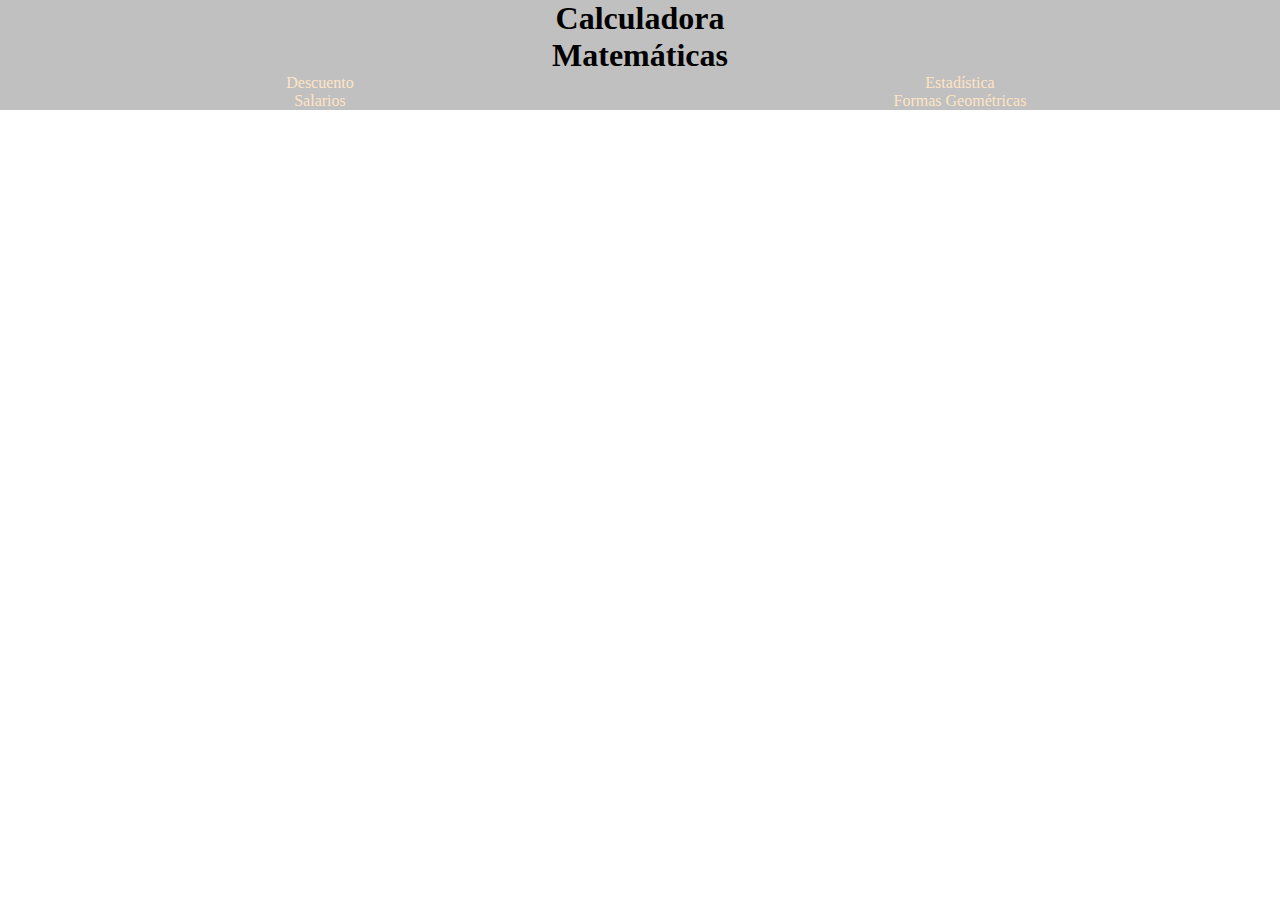
==== index.html @ 00a52d0d "Añadiendo index" ====
<!DOCTYPE html>
<html lang="en">
<head>
    <meta charset="UTF-8">
    <meta http-equiv="X-UA-Compatible" content="IE=edge">
    <meta name="viewport" content="width=device-width, initial-scale=1.0">
    <link rel="stylesheet" href="css/estilos.css">
    <title>Home</title>
</head>
<body>
    <header>
        <h1>Calculadora <br> Matemáticas</h1>
        <div>
            <a href="retoDescuento.html" target="_blank" rel="noopener noreferrer">Descuento</a>
        <a href="retoEstadística.html" target="_blank" rel="noopener noreferrer">Estadística</a>
        <a href="retoSalarios.html" target="_blank" rel="noopener noreferrer">Salarios</a>
        <a href="retoFormasGeometricas.html" target="_blank" rel="noopener noreferrer">Formas Geométricas</a>
        </div>
    </header>
    <script src="js/reto.js"></script>
</body>
</html>
---- css/estilos.css ----
a {
    text-decoration: none;
    color: bisque;
}
h2 {
    font-size: 20px;
}
*{
    margin: 0px;
    padding: 0px;
    box-sizing: border-box;
}
header {
    width: 100%;
    text-align: center;
    background-color: silver;
}
header div {
    display: grid;
    grid-template-columns: repeat(2, 1fr);
/*     margin: 0 50px 0 200px;
 */}
 main section div p {
     margin: 16px;
 }
 main section div {
     background-color: skyblue;
     width: 100vw;
     display: flex;
     flex-direction: column;
     align-items: center;
    }
    main section button {
        margin: 10px;
        border-color: transparent;
        border-radius: 20%;
        background-color: burlywood;
    }
.information {
    width: 80%;
}
main section input {
    border-radius: 20%;
    border: 3px solid rgb(248, 119, 14);
}
.FormasGeometricas-container {
    display: grid;
    grid-template-columns: repeat(1, 1fr);
} 
.img-geometricforms {
    background-color: white;
    width: 150px;
}
.FormasGeometricas-container div figure img {
   width: 100%;
}
.FormasGeometricas-container div {
    text-align: center;
}
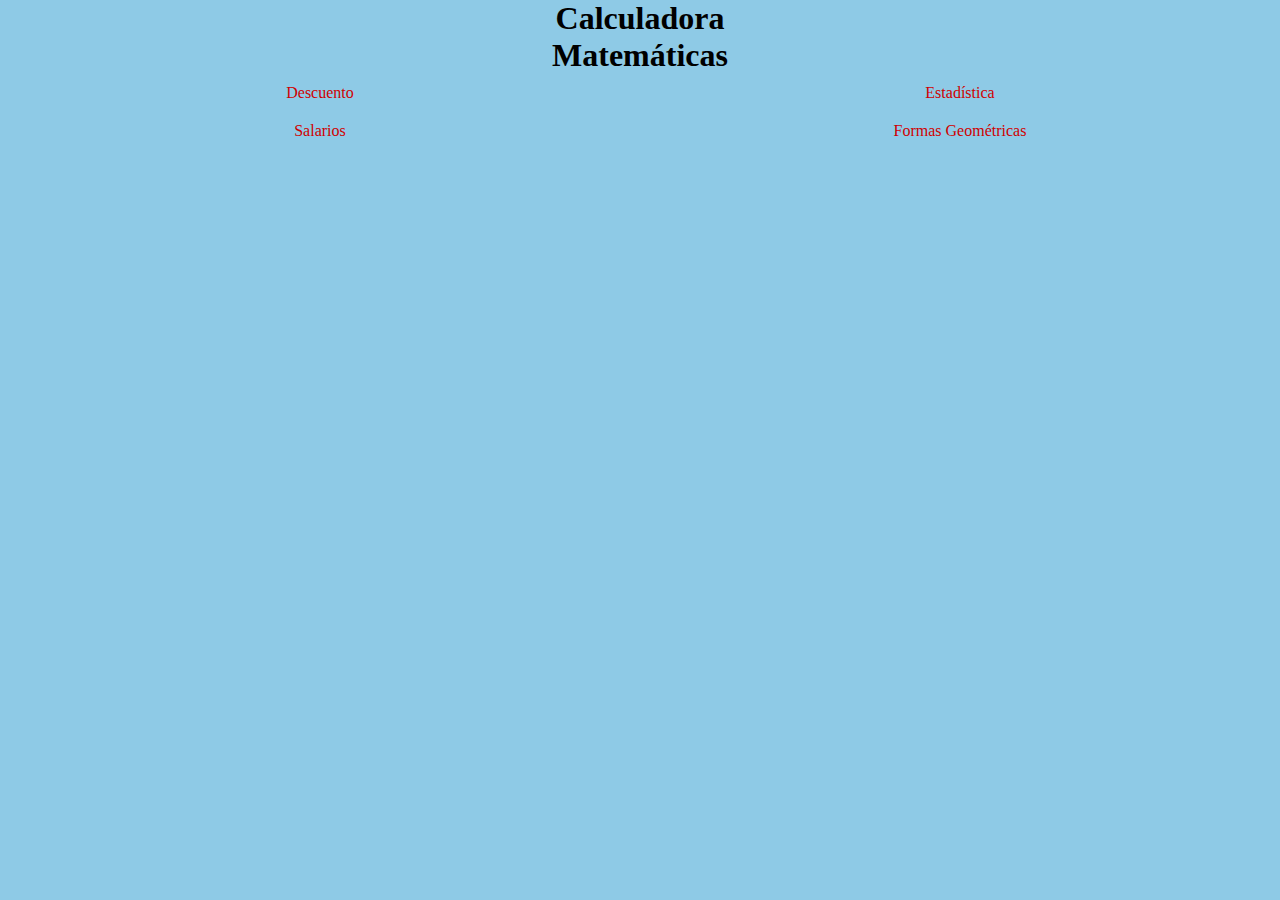
==== commit 71e3de6e: "Cambios después de sugerencias Michael" ====
--- a/index.html
+++ b/index.html
@@ -5,16 +5,17 @@
     <meta http-equiv="X-UA-Compatible" content="IE=edge">
     <meta name="viewport" content="width=device-width, initial-scale=1.0">
     <link rel="stylesheet" href="css/estilos.css">
+    <link rel="stylesheet" href="css/media.css">
     <title>Home</title>
 </head>
 <body>
     <header>
         <h1>Calculadora <br> Matemáticas</h1>
         <div>
-            <a href="retoDescuento.html" target="_blank" rel="noopener noreferrer">Descuento</a>
-        <a href="retoEstadística.html" target="_blank" rel="noopener noreferrer">Estadística</a>
-        <a href="retoSalarios.html" target="_blank" rel="noopener noreferrer">Salarios</a>
-        <a href="retoFormasGeometricas.html" target="_blank" rel="noopener noreferrer">Formas Geométricas</a>
+            <a href="retoDescuento.html" rel="noopener noreferrer">Descuento</a>
+        <a href="retoEstadística.html" rel="noopener noreferrer">Estadística</a>
+        <a href="retoSalarios.html"rel="noopener noreferrer">Salarios</a>
+        <a href="retoFormasGeometricas.html" rel="noopener noreferrer">Formas Geométricas</a>
         </div>
     </header>
     <script src="js/reto.js"></script>
--- a/css/estilos.css
+++ b/css/estilos.css
@@ -1,9 +1,14 @@
 a {
     text-decoration: none;
-    color: bisque;
+    color: #d00000;
+    margin: 10px;
+}
+body {
+    background-color: #8ecae6;
 }
 h2 {
     font-size: 20px;
+    margin: 10px;
 }
 *{
     margin: 0px;
@@ -13,7 +18,8 @@
 header {
     width: 100%;
     text-align: center;
-    background-color: silver;
+    background-color: #8ecae6;
+    margin-bottom: 50px;
 }
 header div {
     display: grid;
@@ -24,8 +30,8 @@
      margin: 16px;
  }
  main section div {
-     background-color: skyblue;
-     width: 100vw;
+     background-color: #8ecae6;
+     width: 100%;
      display: flex;
      flex-direction: column;
      align-items: center;
@@ -34,16 +40,16 @@
         margin: 10px;
         border-color: transparent;
         border-radius: 20%;
-        background-color: burlywood;
+        background-color: 219ebc;
     }
 .information {
-    width: 80%;
+    width: 50%;
 }
 main section input {
     border-radius: 20%;
-    border: 3px solid rgb(248, 119, 14);
+    border: 3px solid #ffb703;
 }
-.FormasGeometricas-container {
+.main section {
     display: grid;
     grid-template-columns: repeat(1, 1fr);
 } 
--- a/css/media.css
+++ b/css/media.css
@@ -0,0 +1,7 @@
+@media (min-width: 760px) {
+    main section {
+        display: grid;
+        grid-template-columns: repeat(2, 1fr);
+    }
+    
+} 